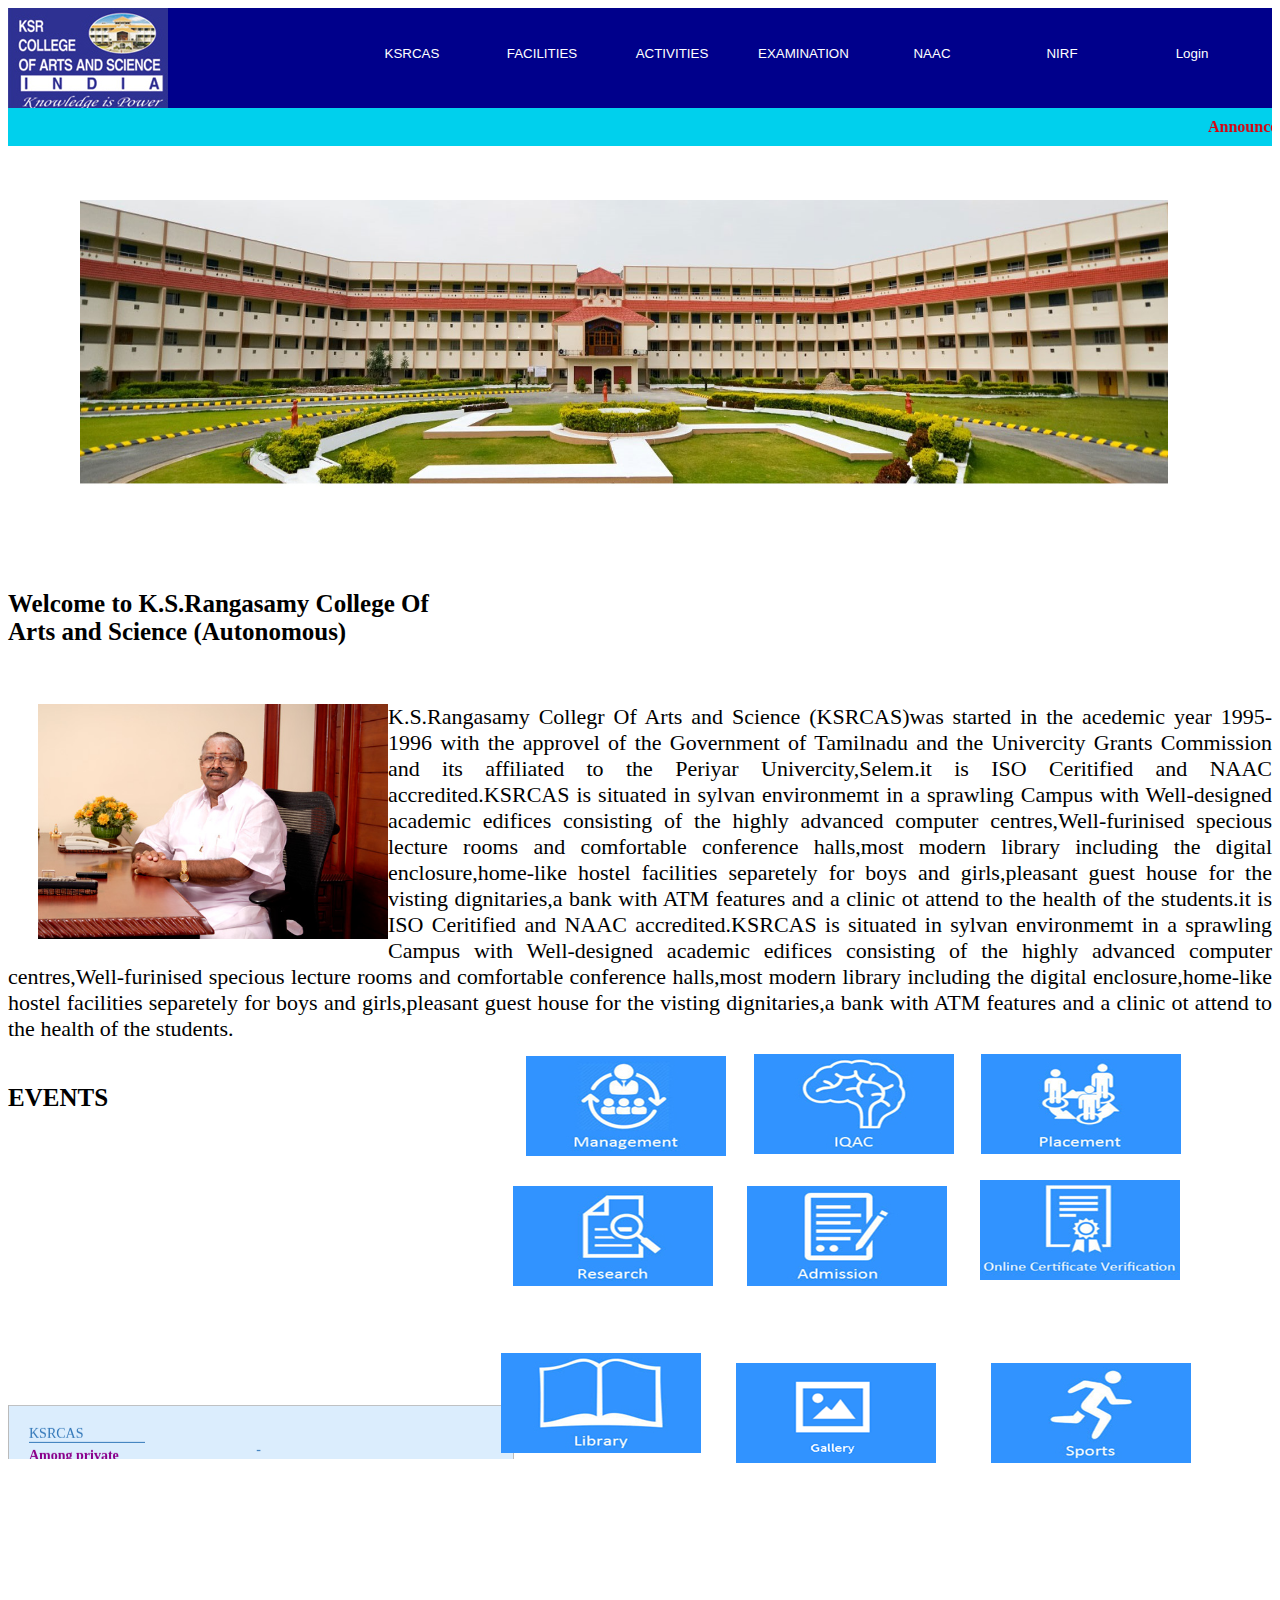
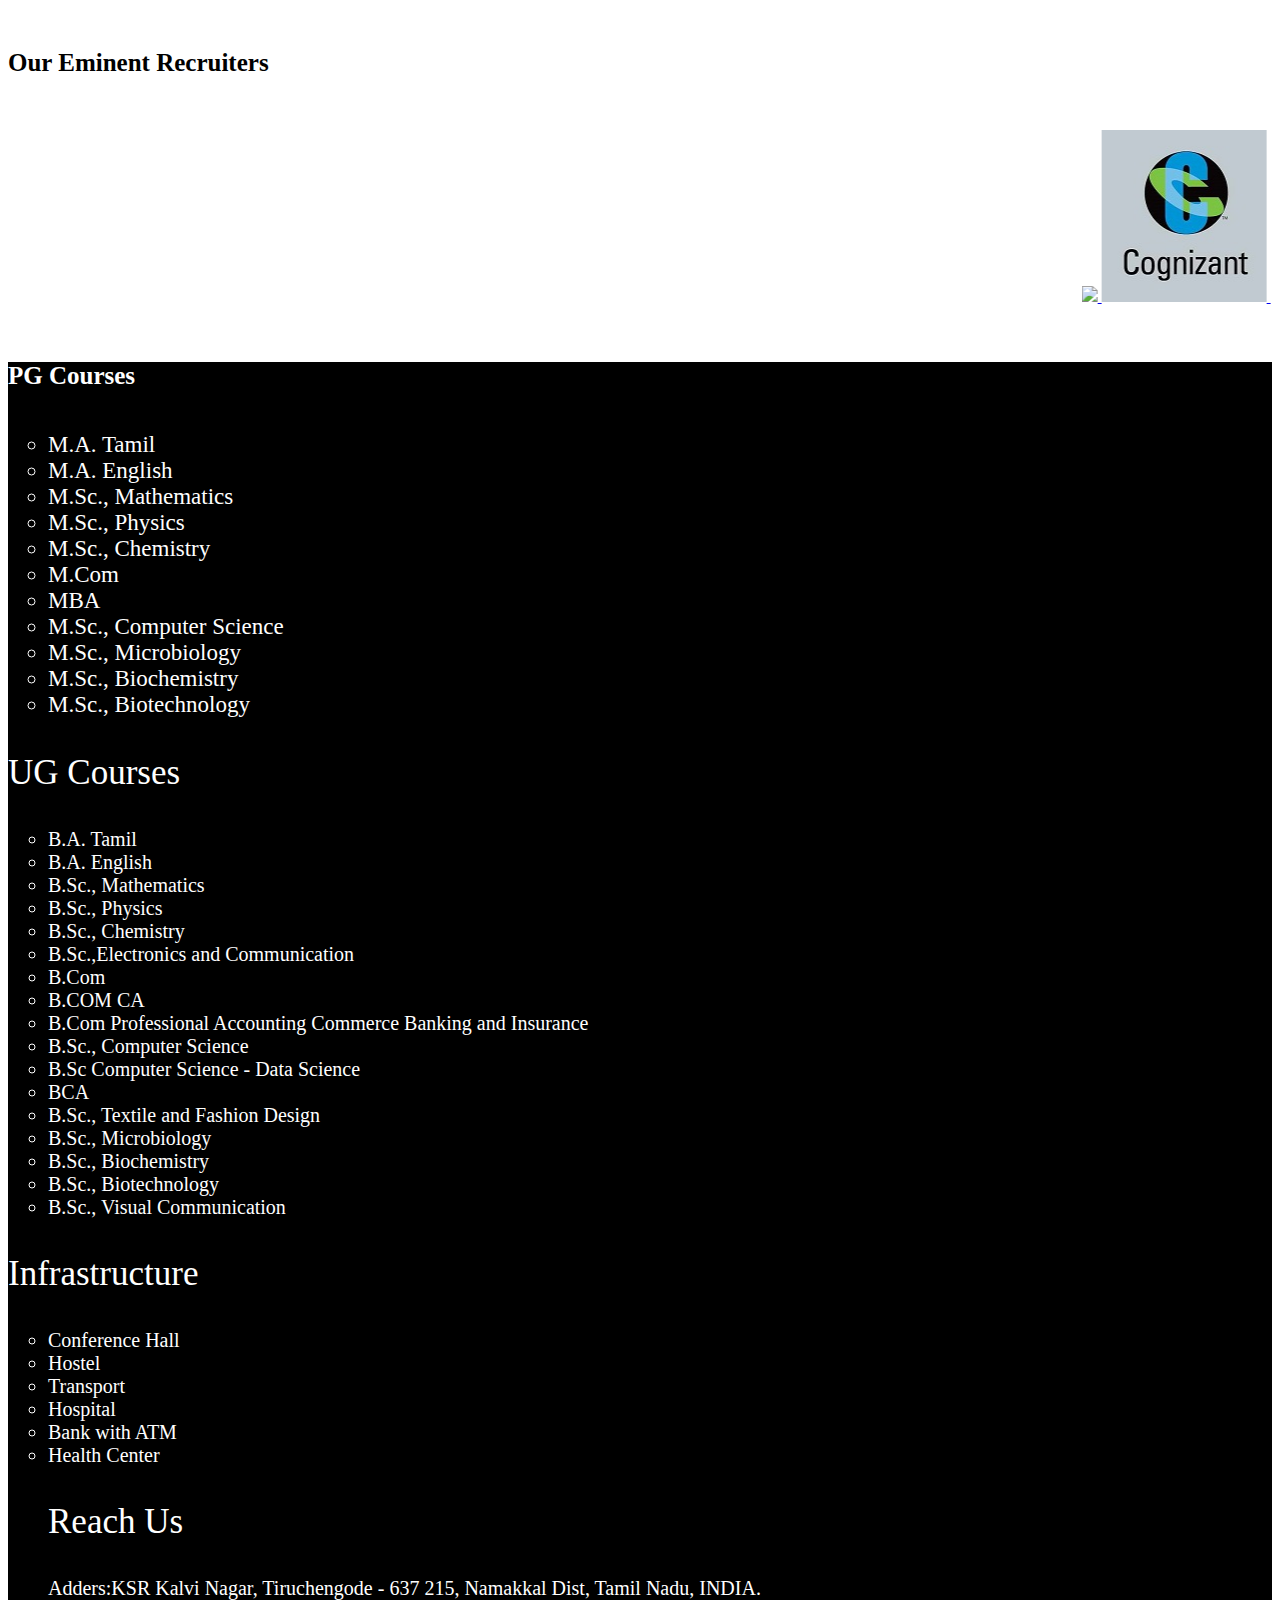
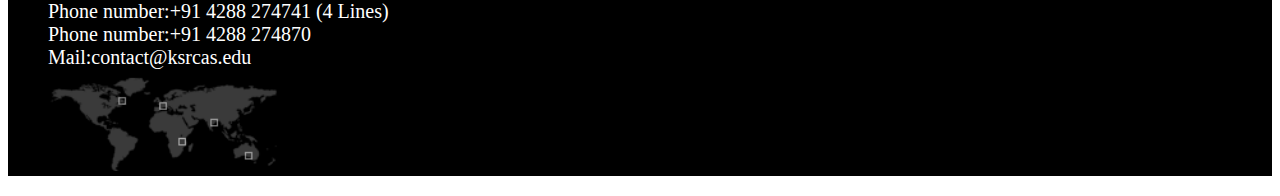
==== index.html @ aeab06b8 "Create index.html" ====
<!DOCTYPE html>
<!-- saved from url=(0073)file:///C:/Users/ELCOT/Desktop/fontend%20web%20desing%20project/prj1.html -->
<html><head><meta http-equiv="Content-Type" content="text/html; charset=UTF-8">
	
	<meta name="viewport" content="width=device-width, initial-scale=1">
	<title></title>
	<link rel="stylesheet" href="./project2/dhay2project.css">
	
	
	<script type="text/javascript">
		var arr=new Array("ksr4.jpg","ksr.jpg","ksr2.jpg");
		var i=0;
		function dis()
		{
			document.getElementById("imgid").src="../project2/ksrimg/"+arr[i];
			i++;
			if(i>=3)
				i=0;
			setTimeout(dis,2500,"javascript");
		}
	</script>
</head>
<body onload="dis()">
	<div id="menubar">
          <img id="img1" src="../project2/ksrimg/logo.png" alt="">
		 
    <div id="dropdown">
        
    
     <button>Login</button> <div id="dropdown-content">
         <a href="login form.html"> student Login</a>
     </div></div>
     
     <div id="dropdown"> 
     <button>NIRF</button><div id="dropdown-content">
     	 <a href="#">Arts and Science</a>
        <a href="#">Over all</a>
    </div>
</div>

     <div id="dropdown"> 
     <button>NAAC</button><div id="dropdown-content">
     	 <a href="#">NAAC Report</a>
        <a href="#">SSR</a>
        <a href="#">IIQA</a>
    </div>
</div>
      <div id="dropdown"> 
     <button>EXAMINATION</button><div id="dropdown-content">
     	 <a href="#">Rules</a>
        <a href="#">Regulation</a>
        <a href="#">Schedule</a>
        <a href="#">COE Manual</a>
        <a href="#">COE Annual Report</a>
        <a href="#">Results</a>
        
    </div>
</div>
     <div id="dropdown">         
     <button>ACTIVITIES</button><div id="dropdown-content">
        <a href="#">NCC</a>
        <a href="#">NSS</a>
        <a href="#">RRC</a>
        <a href="#">YRC</a>
        <a href="#">Committees & Clubs</a>
        <a href="#">CELL</a>
        <a href="#">ACM-W</a>
        <a href="#">Photo Gallery</a>
        <a href="#">Admission</a>
        <a href="#">Researh & Delelopment Cell</a>
        <a href="#">Training and Placement Cell</a>
    </div>
</div>
<div id="dropdown">
     <button>FACILITIES</button><div id="dropdown-content">
     	 <a href="#">online certificate verification</a>
        <a href="#">internal Quality Assurance cell</a>
        <a href="#">ISO System & standards</a>
        <a href="#">Software Development wing</a>
        <a href="#">Library</a>
        <a href="#">Amenities</a>
        <a href="#">Sports</a>
        <a href="#">IT infrastructure</a>
        <a href="#">Digital Media Centre</a>
        <a href="#">infrastructure phots</a>
    </div>
</div>
          <div id="dropdown">
     <button>KSRCAS</button>
              <div id="dropdown-content">
        <a href="#">VISION & MISSION</a>
        <a href="#">ABOUT THE MANAGEMENT</a>
        <a href="#">PRINCIPAL</a>
        <a href="#">GOVERNING COUNCIL</a>
        <a href="#">ACADEMIC COUNCIL</a>
        <a href="#">BOARD OF STUDIES</a>
        <a href="#">FINANCE COMMITTEE</a>
        <a href="#">MANADATOR DISCLOSURE</a>
        <a href="#">OUR INSTITUTIONS</a>
       
               </div>
           </div>
    </div>
   <marquee behavior="scroll" direction="left" onmouseover="this.stop(); onmouseout="this.start(); bgcolor="solid red"style="padding:10px;">
    <b><font color="darkrose">                           
       Announcements: </font>
      &nbsp;&nbsp;&nbsp;&gt;&gt;&nbsp;&nbsp;&nbsp;<a href="https://ksrcas.edu">KSRCAS:Library New Arrivals(2021-2022)<font color="blue">-Click-|</font> Online  Adimisions Opened for the Academic Year (2022-2023)-| for More inforamattion;<a href="www.ksrcas.edu"><font color="blue">-Click Here-|</a>	
                </b></marquee>
                </div>
      
      		<div align="center" >
		
		<img src="" id="imgid" width="85%">
      </div>
<h6>Welcome to K.S.Rangasamy College Of<br>
Arts and Science (Autonomous)</h6>
<img src="../project2/ksrimg/founder.jpg" id="dhayanithi"><font size="3"><p id="gu">K.S.Rangasamy Collegr Of Arts and Science (KSRCAS)was started in the acedemic year 1995-1996 with the approvel of the Government of Tamilnadu and the Univercity Grants Commission and its affiliated to the Periyar Univercity,Selem.it is ISO Ceritified and NAAC accredited.KSRCAS is situated in sylvan environmemt in a sprawling Campus with Well-designed academic edifices consisting of the highly advanced computer centres,Well-furinised specious lecture rooms and comfortable conference halls,most modern library including the digital enclosure,home-like hostel facilities separetely for boys and girls,pleasant guest house for the visting dignitaries,a bank with ATM features and a clinic ot attend to the health of the students.it is ISO Ceritified and NAAC accredited.KSRCAS is situated in sylvan environmemt in a sprawling Campus with Well-designed academic edifices consisting of the highly advanced computer centres,Well-furinised specious lecture rooms and comfortable conference halls,most modern library including the digital enclosure,home-like hostel facilities separetely for boys and girls,pleasant guest house for the visting dignitaries,a bank with ATM features and a clinic ot attend to the health of the students.</p></font>
<h5>EVENTS</h5>
<br>
<br>
<br>
<br>
<div id="A">
<marquee behavior="scroll" direction="up" class="news-events" width="40%" height="80%" onmouseover="this.stop();" onmouseout="this.start();">
	<div class="infomes">
		<div class="message-box-wrap">
                     
                  <div style="display:inline-block; margin-bottom:5px; position: relative; width:50%;">
                    <span style="float:left">KSRCAS <div style="</span">  
                    <span style="float:right;">-</span>  
                  </div>   
                     
                  
                  <div style="display:block; border-top:1px solid #3378b9; width:50%; padding-top:5px; ">
                      <span style="color:#8B008B;font-weight:bold">Among private Autonomous Colleges our Institution has been ranked First -</span><a href="upload/files/Educational_World_India_KSRCAS.pdf" style="text-decoration:underline" target="_blank">View</a>

                  </div>
                  <br>
                  
                        <span style="float:left">KSRCAS <div style="</span">  
                    <span style="float:right">-</span>  
                       <span style="color:#CD5C5C;font-weight:bold">Online Fee Payment Portal for Students <div style="left: -4700px; position: fixed;"><a href="https://onlinebettingapp.in/bookmakers/gullybet-app/">GullyBet apk</a>for android (APK) and iOS - the best sports     
                     
                 
                 
                </div>
                
                            </span>   
                  </div>     
                     
                 
                 
                </span></div>
                
                            </div>
		


	</div>

</marquee>
<div class="one_half last">
    <div class="one_half">
    
        <div class="flips4">
        
            <div class="a">
            	<img src="../project2/ksrimg/management.jpg" height="100px" alt="">
            </div>
        
    </div>
    </div>
    <div class="one_half last">
    <div class="one_half">
    
        <div class="flips4">
        
            <div class="b">
                <img src="../project2/ksrimg/placement.jpg" height="100px" alt="">
            </div>
        
    </div>
    </div> 
    <div class="one_half last">
    <div class="one_half">
    
        <div class="flips4">
        
            <div class="c">
                <img src="../project2/ksrimg/research.jpg" height="100px" alt="">
            </div>
        
    </div>
    </div>                  
    <div class="one_third last">
    
        <div class="flips4">
        
            <div class="h">
                <img src="../project2/ksrimg/admission.jpg" height="100px" alt="">
            </div>
            
           
                

            </div>
            
        </div>           
    <div class="one_third">
    
        <div class="flips4">
        
            <div class="d">
            	<img src="../project2/ksrimg/certificate.jpg" height="100px" alt="">
            </div>
            
          

            </div>
                                        
        </div>
    
    </div>
    <div class="one_third last">
    
        <div class="flips4">
        
            <div class="e">
            	<img src="../project2/ksrimg/iqac.jpg" height="100px" alt="">
            </div>
            
           

            </div>
            
        </div>
    
    </div>

</div>
   <div class="clearfix margin_top4"></div> 
    <div class="one_third">
    
        <div class="flips4">
        
            <div class="f">
            	<img src="../project2/ksrimg/library.jpg" height="100px" alt="">
            </div>
            
           
        </div>
    
    </div><!-- end section -->
                            
    <div class="one_third">
    
        <div class="flips4">
            <div class="g">
            	<img src="../project2/ksrimg/sports.jpg" height="100px" alt="">
            </div>
            
            
            
        </div>
    </div>
    <div class="one_third last">
    
        <div class="flips4">
        
            <div class="l">
            	<img src="../project2/ksrimg/gallery.png" height="100px" alt="">
            </div>
            
           
                

            </div>
            
        </div>
    </div>
    
   <br>
   <br>
   <br>
   <br>
   <br>
   <br>
   <br>
   <br>
  


<h5>Our Eminent Recruiters</h5>
<marquee behavior="scroll",direction="left",onmouseover="left" scrollamount="20"   onmouseover="this.stop();onmouseover="this.start(); bgcolor="white" style="padding: 10px;">
	<b>
		<a href="www.ksrcas.edu"><img src="../project2/ksrimg/Capgemini.gif"> <img src="../project2/ksrimg/congnizant.jpg"> <img src="../project2/ksrimg/intel.png"> <img src="../project2/ksrimg/tata.jpg"> <img src="../project2/ksrimg/TCS.jpg"> <img src="../project2/ksrimg/wipro.png"> <img src="../project2/ksrimg/zoho.png"> <img src="../project2/ksrimg/Amazon.jpg"S></a>
		<b></marquee>

       <div id="black1">
       	<h5 id="black1">PG Courses</h5>
       	<ul type="circle" id="log">
	    <li>M.A. Tamil</li>                        
	    <li>M.A. English</li>                            
		<li> M.Sc., Mathematics</li>
		<li> M.Sc., Physics</li>
		<li>M.Sc., Chemistry</li>                        
	    <li> M.Com</li> 
	    <li> MBA</li>                        
	    <li> M.Sc., Computer Science</li> 
	    <li> M.Sc., Microbiology</li>                        
	    <li> M.Sc., Biochemistry</li> 
	    <li>  M.Sc., Biotechnology</li>                        
	   
	</ul>

	     
	<p id="con"> UG Courses</p>
       	<ul type="circle" id="log1">
	    <li>B.A. Tamil</li>                        
	    <li>B.A. English</li>                            
		<li> B.Sc., Mathematics</li>
		<li> B.Sc., Physics</li>
		<li>B.Sc., Chemistry</li> 
		<li>B.Sc.,Electronics and Communication</li>                        
	    <li> B.Com</li>    
	    <li> B.COM CA</li>                        
	    <li> B.Com Professional Accounting Commerce Banking and Insurance</li> 
	    <li> B.Sc., Computer Science</li>                        
	    <li> B.Sc Computer Science - Data Science</li> 
	    <li> BCA</li>  
	    <li> B.Sc., Textile and Fashion Design </li>                        
	    <li>  B.Sc., Microbiology</li> 
	    <li>  B.Sc., Biochemistry</li>                        
	    <li>  B.Sc., Biotechnology</li> 
	    <li>  B.Sc., Visual Communication
</li>                         
	</ul>
    <p id="con">Infrastructure</p>
        <ul type="circle" id="log1">
        <li>Conference Hall</li>                        
        <li> Hostel</li>                            
        <li> Transport</li>
        <li> Hospital</li>
        <li>Bank with ATM</li> 
        <li>Health Center</li>                        
       
</li>    <p id="con">Reach Us</p>  
    Adders:KSR Kalvi Nagar, Tiruchengode - 637 215, Namakkal Dist,
    Tamil Nadu, INDIA.<br>
    Phone number:+91 4288 274741 (4 Lines)<br>
    Phone number:+91 4288 274870<br>
    Mail:contact@ksrcas.edu
    <br>
    <img src="../project2/ksrimg/maps.png" id="maps">

       </div>
   </div>
	
	
</ul>

</body></html>
---- project2/dhay2project.css ----
#menubar
{
   width: 100%;
    height: 100px;
    background: linear-gradient(darkblue,darkblue);
    color: blue;
}
button
{
    margin-right: 30px;
    margin-top: 20px;
    float: right;
    width: 100px;
    height: 50px;
    border: none;
    background:transparent ;
    color: white;

}
button:hover 
{
    float: right;
    width: 100px;
    height: 50px;
    border: none;
    background-color: brown ;
    color:black;

}
button:active
{
    float: right;
    width: 100px;
    height: 50px;
    border: none;
    background-color:black ;
    color: aliceblue;

}
    

#imgid
{
   display: inline-block;
   position: absolute;
   z-index: -1;
   margin-left: -560px;
   margin-top: 50px;
}

#hd2
{
    width: 100%;
    height: 5px;
    background-color: red;
    margin-top: 0px;

}
#hd3
{
    width: 100%;
    height: 30px;
    background-color: aqua;
    margin-top: 30px;
}
#dropdown
{
    position: relative;
    float: right;
    margin-top: 0px;
    display: inline-block;
    z-index: 1;
   

}
#dropdown-content
{
   display: none;
   position: absolute;
   top: 50px;
   width: 100%;
   overflow: none;
   background-color: whitesmoke;
   box-shadow: 0px 10px 10px 10px rgba(0,0,0,0.3);
  
}
#dropdown:hover #dropdown-content
{
    display: block;
 
}
#dropdown-content a
{
    display: block;
    color: black;
    padding: 5px;
    text-decoration: none;
    clear: both;
    
}
#dropdown-content a:hover
{
    color: red;
    background-color: whites;
   
}
#img23{
    margin-left: 40px;
    margin-top: -30px;
    height: 250px;
    width: 250px;
}
	
         h1{
         	color: red;
         	text-align: left;
         }
          h2{
         	color: black;
         	text-align: center;
         	font-weight: bold;
         }
         h6{
         	font-weight: bold;
         	font-size: 25px;
         	color: black;
          margin-top: 440px;
         }
         #gu{
         	font-size: 22px;
         	font-weight: 500;
         	text-align: justify;
         }
         #dhay{
         	float:right;
         	width: 500px;
         }
        
        #featur{
        	width: 100%;
        	height: 50%;
        	color: black;
        	background-color: lightsteelblue;
        }
        .fea-box{
        	float: left;
        	margin-left: 200px;
        }
        #img,#dhayanithi{
        	float: left;
          margin-left: 30px;
          width: 350px;
          height: auto;


        }
        #container22{
        	background-color: lightskyblue;
        	height: 500px;
        }
        #dropdown{
          display: inline-block;
        	position: relative;
        	float: right;
        	margin-top: 0px;
        	
        }
        #dropdown-content{
          
          position: absolute;
        	top: 50px;
        	width: 100%;
        	overflow: none;
        	background-color: white;
        	box-shadow: 0px 10px 10px 10px rgba(0, 0, 0, 0.2);
        }
        #dropdown:hover.dropdown-content{
        	display: block;
        }
        #dropdown-content a{
        	display: block;
        	color:black;
        	position: 5px;
        	text-decoration: none;
        }
        #dropdown-content a:hover{
        	color: red;
        	background-color: whitesmok
      }      
        #con1,#con2,#con
        {

           font-size: 30px;

        }   
        h5{
          font-weight: bold;
          font-size: 25px;
          color: black;
        }
    .infomes {
    color: #3378b9;
    border-color: #9ecaf3;
    background-color: #dbedfd;
     }   
    .infomes, .errormes, .noticemes, .successmes {
    -webkit-border-radius: 0px;
    -moz-border-radius: 0px;
    border-radius: 0px;
    border: 1px solid #bbb;
    font-size: 14px;
}
.message-box-wrap {
    border: 0px solid #fff;
    padding: 20px 20px;
     }
     .one_half {
    width: 48%;
}
.one_half, .one_third, .one_fourth, .two_third, .three_fourth, .one_fifth, .onecol_forty, .onecol_sixty, .onecol_thirtyfive {
    position: relative;
    margin-right: 4%;
    float: right;
}
.one_thirdlast{
    position: relative;
    margin-right:4%;

}
#black1{
    background-color: black;
    width: 100%;
    height: 50%;
    color: white;
}
#log{
    font-size: 23px;
}
#log1{
    font-size:20px;
    margin-right: 40px;
}
#con{
    font-size: 35px;
  
   top: 840px;
   left: 40px;

}
#maps{
    width: 230px;
    height: auto;
}
.a{
    margin-top: -170px;
    float: left;
    margin-left: -380px;
}
.e{
   margin-top: -172px;
    float: left;
    margin-left: -280px;
}
.b{
     margin-top: -172px;
     margin-left: -65px;
}
.c{
     margin-top: -40px;
     margin-left: -600px;
 }
 .h{
    margin-top: -40px;
    margin-left: -360px;
 }
 .d{
    margin-top: -110px;
    margin-left: -125px;

 }
 .l{
    margin-top: -100px;
    margin-left: -485px;
 }
 .g{
    margin-top: -100px;
    position: absolute;
    margin-left: -230px;
 }
 .f{
    margin-top: -110px;
    margin-left: -720px;
 }
 #img1,{
    width: 140px;
    height: 80px;
 }
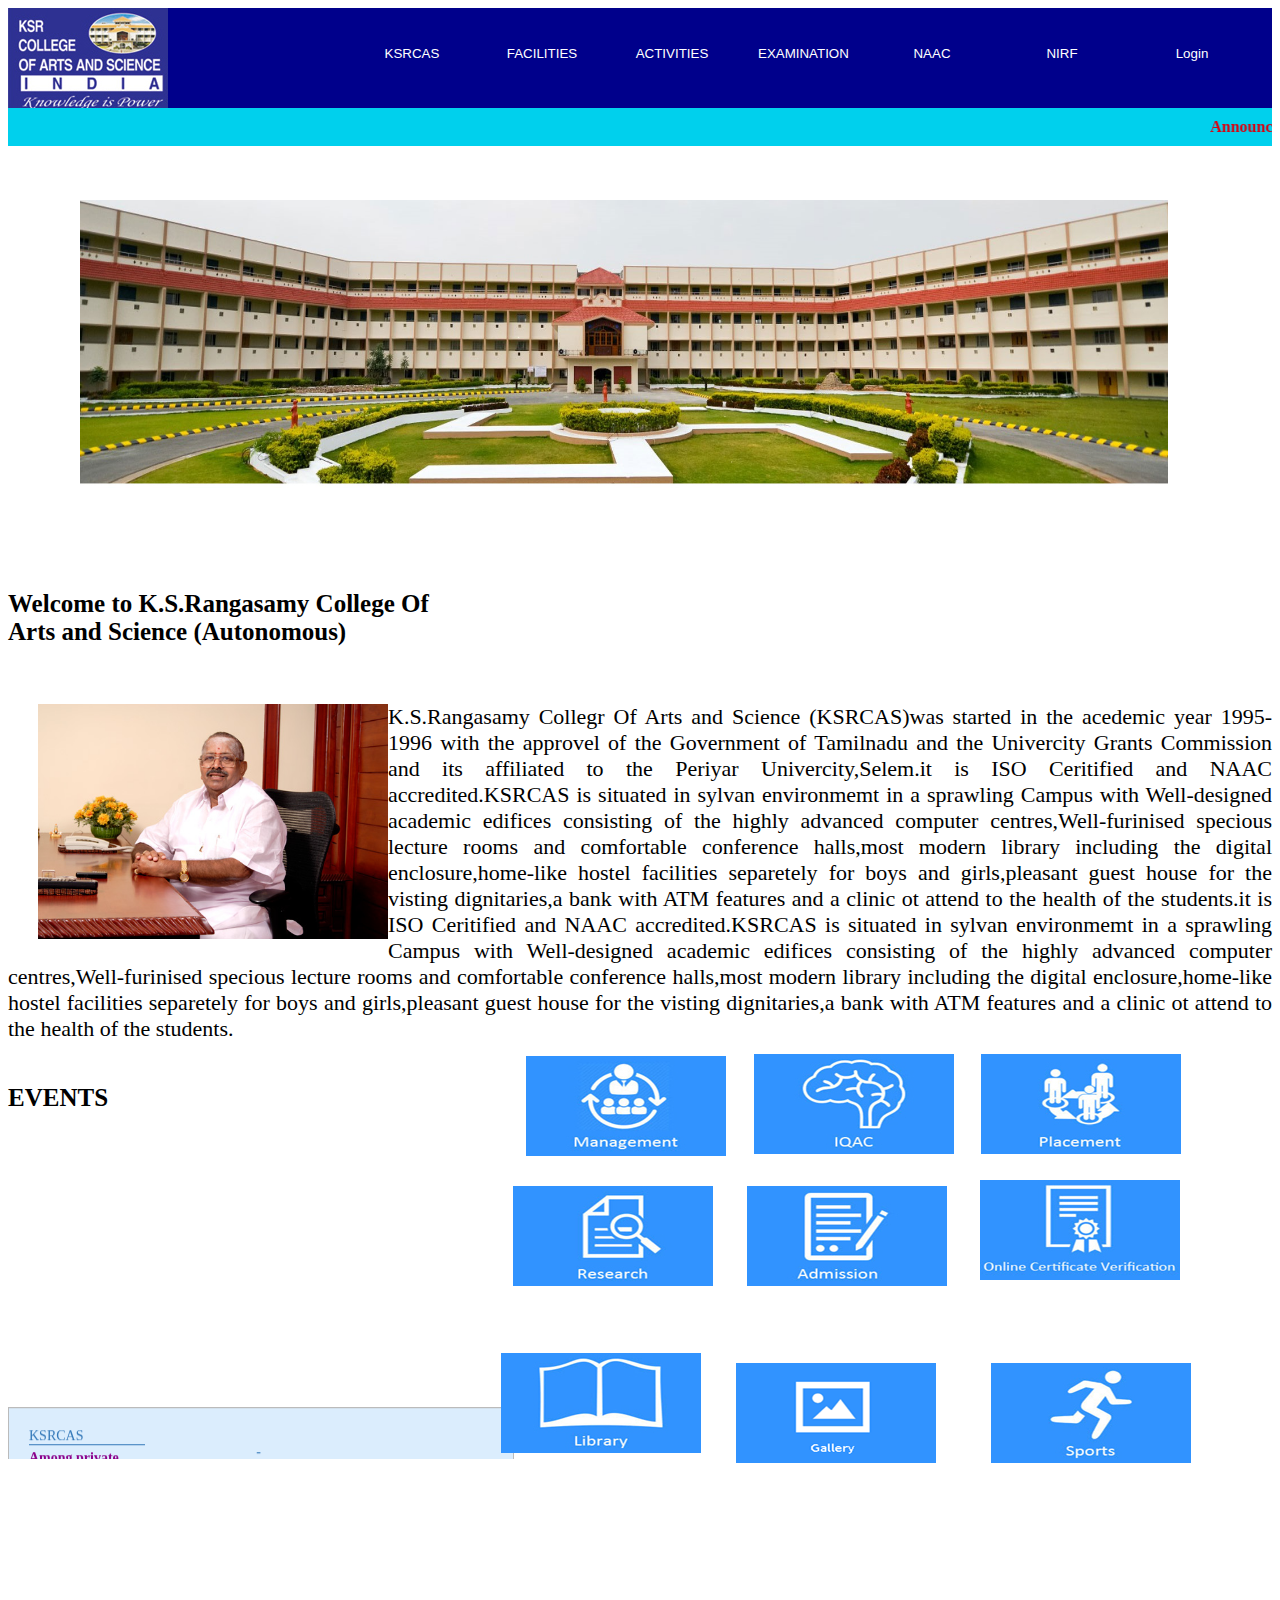
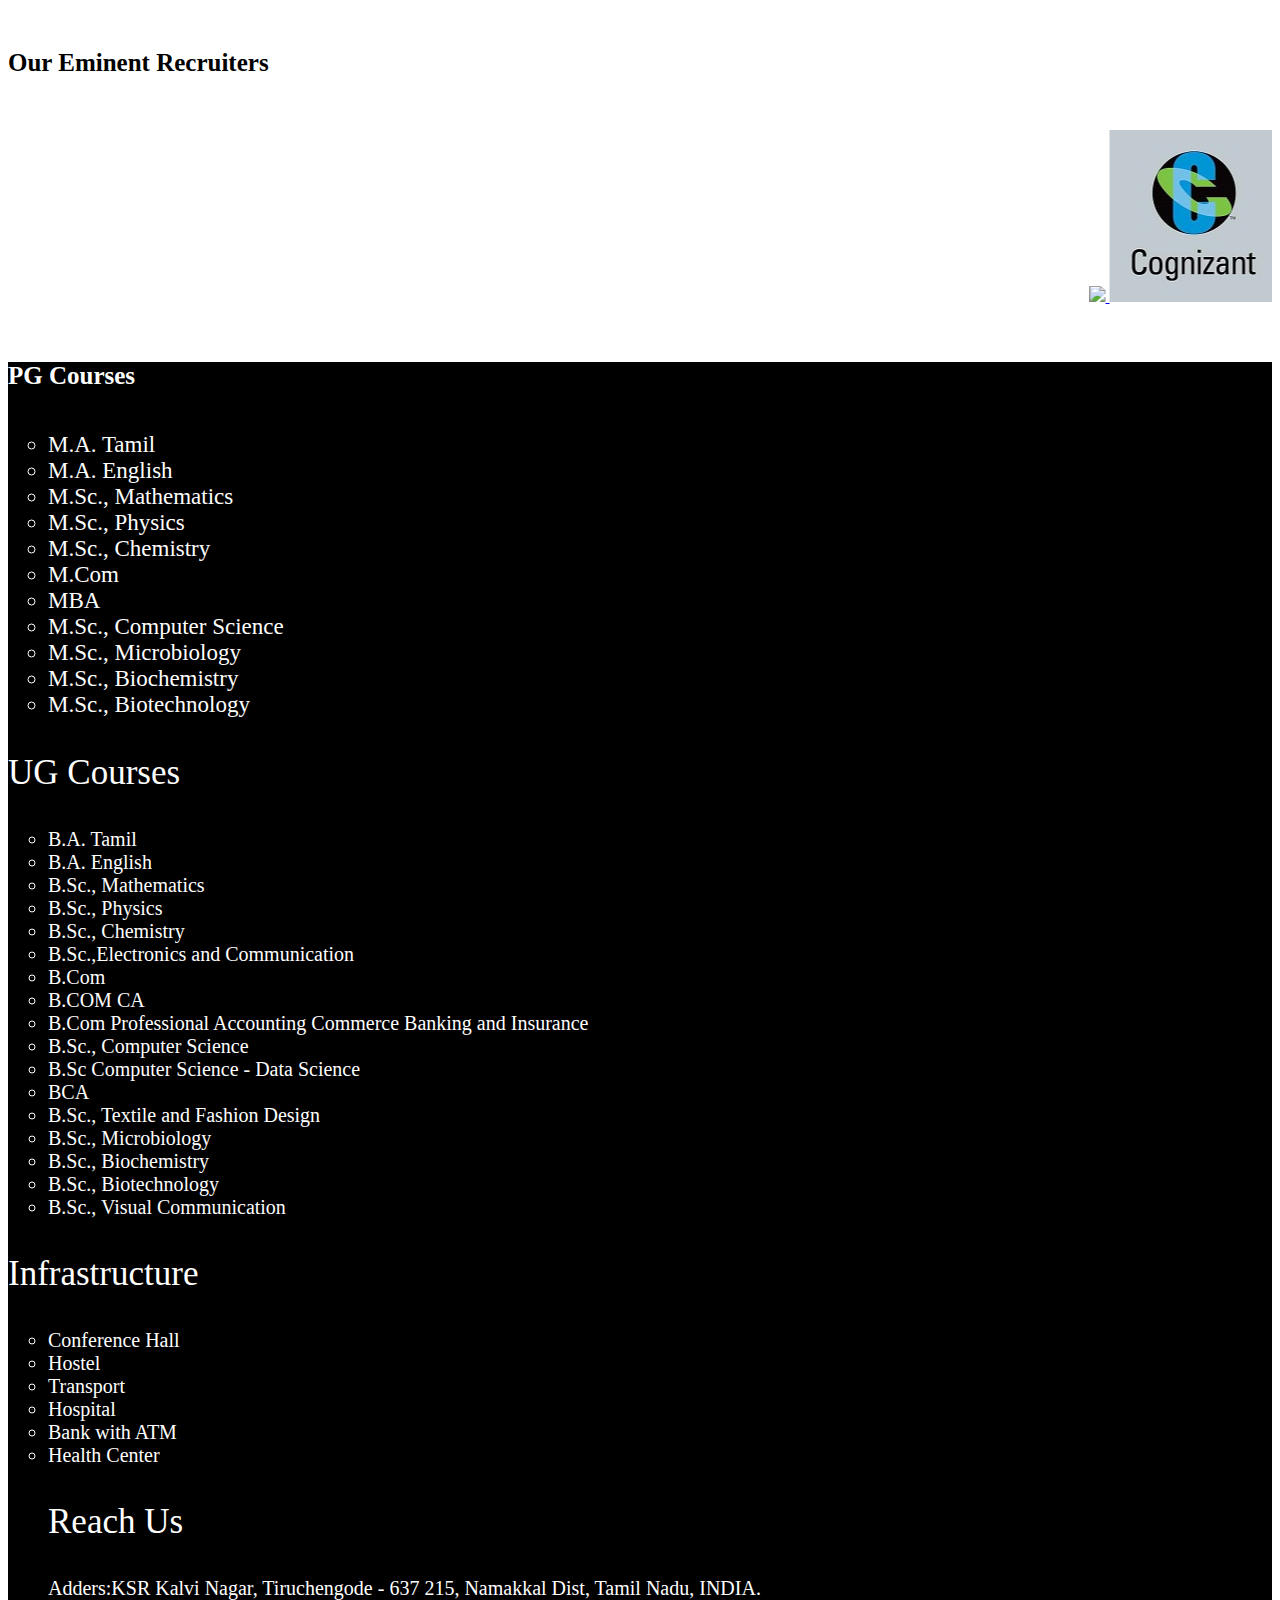
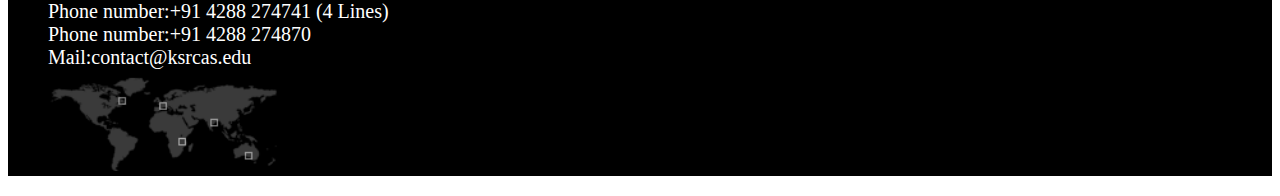
==== commit 2de80648: "Update index.html" ====
--- a/index.html
+++ b/index.html
@@ -12,7 +12,7 @@
 		var i=0;
 		function dis()
 		{
-			document.getElementById("imgid").src="../project2/ksrimg/"+arr[i];
+			document.getElementById("imgid").src="./project2/ksrimg/"+arr[i];
 			i++;
 			if(i>=3)
 				i=0;
@@ -22,7 +22,7 @@
 </head>
 <body onload="dis()">
 	<div id="menubar">
-          <img id="img1" src="../project2/ksrimg/logo.png" alt="">
+          <img id="img1" src="./project2/ksrimg/logo.png" alt="">
 		 
     <div id="dropdown">
         
@@ -114,7 +114,7 @@
       </div>
 <h6>Welcome to K.S.Rangasamy College Of<br>
 Arts and Science (Autonomous)</h6>
-<img src="../project2/ksrimg/founder.jpg" id="dhayanithi"><font size="3"><p id="gu">K.S.Rangasamy Collegr Of Arts and Science (KSRCAS)was started in the acedemic year 1995-1996 with the approvel of the Government of Tamilnadu and the Univercity Grants Commission and its affiliated to the Periyar Univercity,Selem.it is ISO Ceritified and NAAC accredited.KSRCAS is situated in sylvan environmemt in a sprawling Campus with Well-designed academic edifices consisting of the highly advanced computer centres,Well-furinised specious lecture rooms and comfortable conference halls,most modern library including the digital enclosure,home-like hostel facilities separetely for boys and girls,pleasant guest house for the visting dignitaries,a bank with ATM features and a clinic ot attend to the health of the students.it is ISO Ceritified and NAAC accredited.KSRCAS is situated in sylvan environmemt in a sprawling Campus with Well-designed academic edifices consisting of the highly advanced computer centres,Well-furinised specious lecture rooms and comfortable conference halls,most modern library including the digital enclosure,home-like hostel facilities separetely for boys and girls,pleasant guest house for the visting dignitaries,a bank with ATM features and a clinic ot attend to the health of the students.</p></font>
+<img src="./project2/ksrimg/founder.jpg" id="dhayanithi"><font size="3"><p id="gu">K.S.Rangasamy Collegr Of Arts and Science (KSRCAS)was started in the acedemic year 1995-1996 with the approvel of the Government of Tamilnadu and the Univercity Grants Commission and its affiliated to the Periyar Univercity,Selem.it is ISO Ceritified and NAAC accredited.KSRCAS is situated in sylvan environmemt in a sprawling Campus with Well-designed academic edifices consisting of the highly advanced computer centres,Well-furinised specious lecture rooms and comfortable conference halls,most modern library including the digital enclosure,home-like hostel facilities separetely for boys and girls,pleasant guest house for the visting dignitaries,a bank with ATM features and a clinic ot attend to the health of the students.it is ISO Ceritified and NAAC accredited.KSRCAS is situated in sylvan environmemt in a sprawling Campus with Well-designed academic edifices consisting of the highly advanced computer centres,Well-furinised specious lecture rooms and comfortable conference halls,most modern library including the digital enclosure,home-like hostel facilities separetely for boys and girls,pleasant guest house for the visting dignitaries,a bank with ATM features and a clinic ot attend to the health of the students.</p></font>
 <h5>EVENTS</h5>
 <br>
 <br>
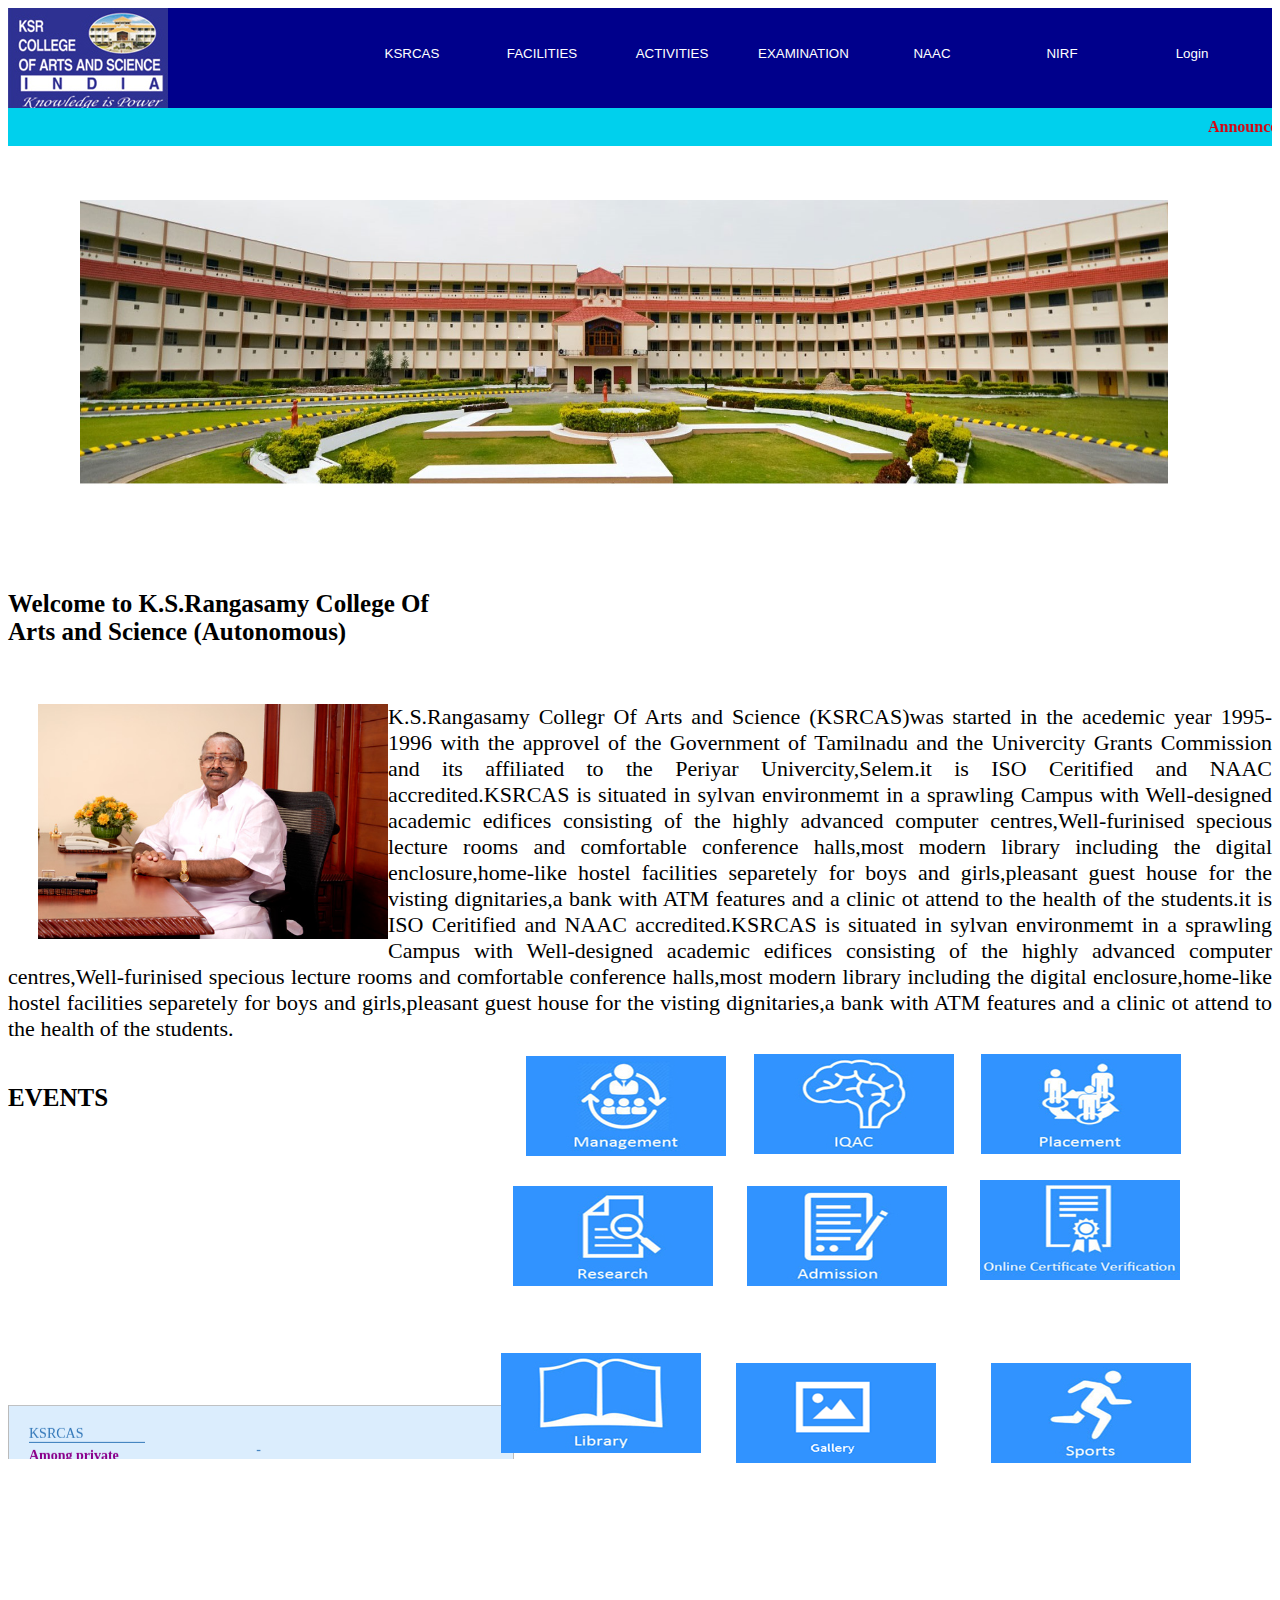
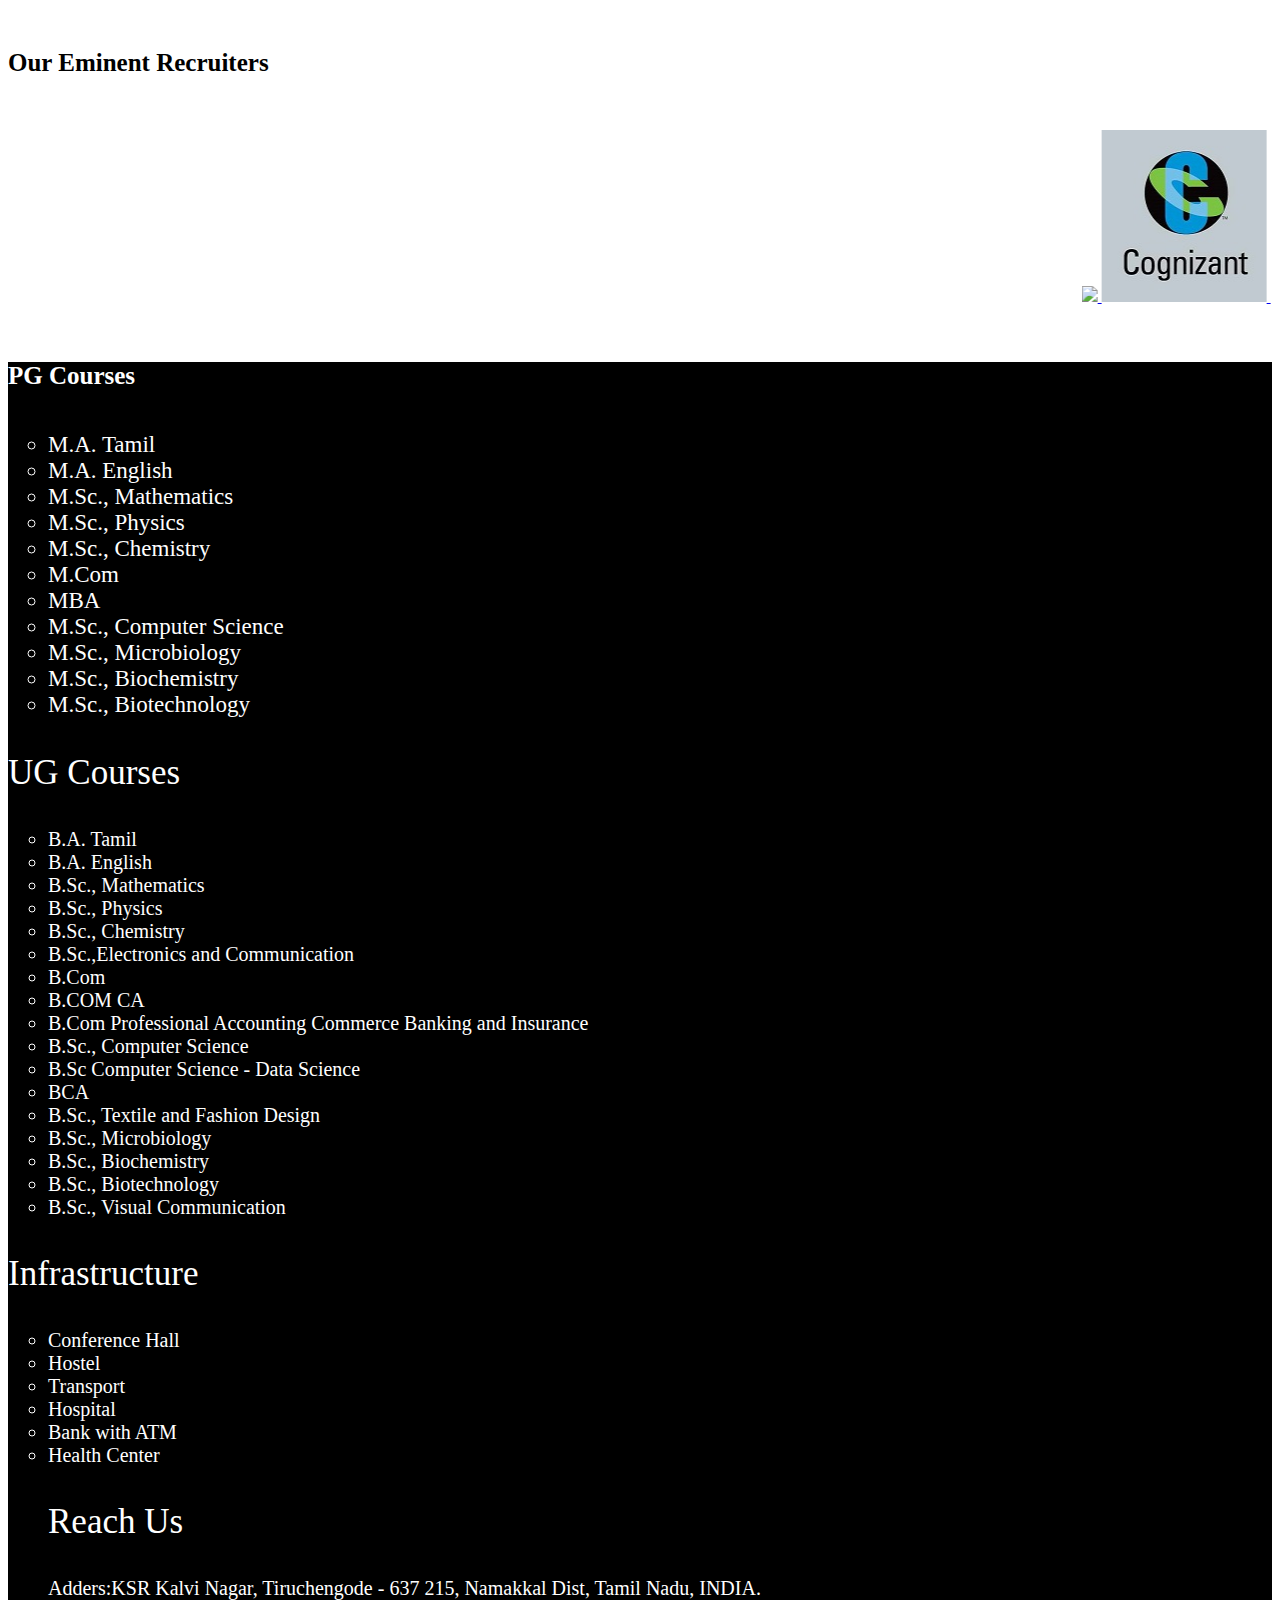
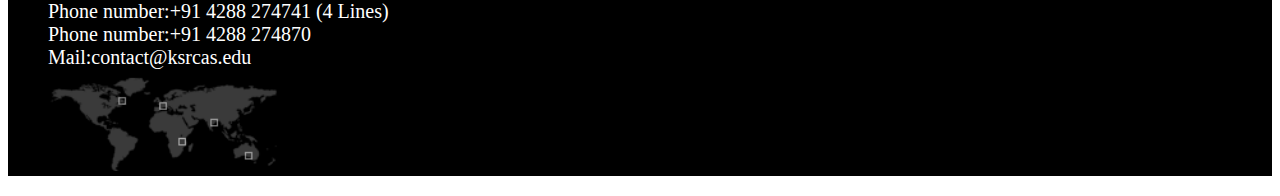
==== commit bd2726e2: "Update index.html" ====
--- a/index.html
+++ b/index.html
@@ -28,7 +28,7 @@
         
     
      <button>Login</button> <div id="dropdown-content">
-         <a href="login form.html"> student Login</a>
+         <a href="./project2/login form.html"> student Login</a>
      </div></div>
      
      <div id="dropdown"> 
@@ -165,7 +165,7 @@
         <div class="flips4">
         
             <div class="a">
-            	<img src="../project2/ksrimg/management.jpg" height="100px" alt="">
+            	<img src="./project2/ksrimg/management.jpg" height="100px" alt="">
             </div>
         
     </div>
@@ -176,7 +176,7 @@
         <div class="flips4">
         
             <div class="b">
-                <img src="../project2/ksrimg/placement.jpg" height="100px" alt="">
+                <img src="./project2/ksrimg/placement.jpg" height="100px" alt="">
             </div>
         
     </div>
@@ -187,7 +187,7 @@
         <div class="flips4">
         
             <div class="c">
-                <img src="../project2/ksrimg/research.jpg" height="100px" alt="">
+                <img src="./project2/ksrimg/research.jpg" height="100px" alt="">
             </div>
         
     </div>
@@ -197,7 +197,7 @@
         <div class="flips4">
         
             <div class="h">
-                <img src="../project2/ksrimg/admission.jpg" height="100px" alt="">
+                <img src="./project2/ksrimg/admission.jpg" height="100px" alt="">
             </div>
             
            
@@ -211,7 +211,7 @@
         <div class="flips4">
         
             <div class="d">
-            	<img src="../project2/ksrimg/certificate.jpg" height="100px" alt="">
+            	<img src="./project2/ksrimg/certificate.jpg" height="100px" alt="">
             </div>
             
           
@@ -226,7 +226,7 @@
         <div class="flips4">
         
             <div class="e">
-            	<img src="../project2/ksrimg/iqac.jpg" height="100px" alt="">
+            	<img src="./project2/ksrimg/iqac.jpg" height="100px" alt="">
             </div>
             
            
@@ -244,7 +244,7 @@
         <div class="flips4">
         
             <div class="f">
-            	<img src="../project2/ksrimg/library.jpg" height="100px" alt="">
+            	<img src="./project2/ksrimg/library.jpg" height="100px" alt="">
             </div>
             
            
@@ -256,7 +256,7 @@
     
         <div class="flips4">
             <div class="g">
-            	<img src="../project2/ksrimg/sports.jpg" height="100px" alt="">
+            	<img src="./project2/ksrimg/sports.jpg" height="100px" alt="">
             </div>
             
             
@@ -268,7 +268,7 @@
         <div class="flips4">
         
             <div class="l">
-            	<img src="../project2/ksrimg/gallery.png" height="100px" alt="">
+            	<img src="./project2/ksrimg/gallery.png" height="100px" alt="">
             </div>
             
            
@@ -293,7 +293,7 @@
 <h5>Our Eminent Recruiters</h5>
 <marquee behavior="scroll",direction="left",onmouseover="left" scrollamount="20"   onmouseover="this.stop();onmouseover="this.start(); bgcolor="white" style="padding: 10px;">
 	<b>
-		<a href="www.ksrcas.edu"><img src="../project2/ksrimg/Capgemini.gif"> <img src="../project2/ksrimg/congnizant.jpg"> <img src="../project2/ksrimg/intel.png"> <img src="../project2/ksrimg/tata.jpg"> <img src="../project2/ksrimg/TCS.jpg"> <img src="../project2/ksrimg/wipro.png"> <img src="../project2/ksrimg/zoho.png"> <img src="../project2/ksrimg/Amazon.jpg"S></a>
+		<a href="www.ksrcas.edu"><img src="./project2/ksrimg/Capgemini.gif"> <img src="./project2/ksrimg/congnizant.jpg"> <img src="./project2/ksrimg/intel.png"> <img src="./project2/ksrimg/tata.jpg"> <img src="./project2/ksrimg/TCS.jpg"> <img src="./project2/ksrimg/wipro.png"> <img src="./project2/ksrimg/zoho.png"> <img src="./project2/ksrimg/Amazon.jpg"S></a>
 		<b></marquee>
 
        <div id="black1">
@@ -351,7 +351,7 @@
     Phone number:+91 4288 274870<br>
     Mail:contact@ksrcas.edu
     <br>
-    <img src="../project2/ksrimg/maps.png" id="maps">
+    <img src="./project2/ksrimg/maps.png" id="maps">
 
        </div>
    </div>
